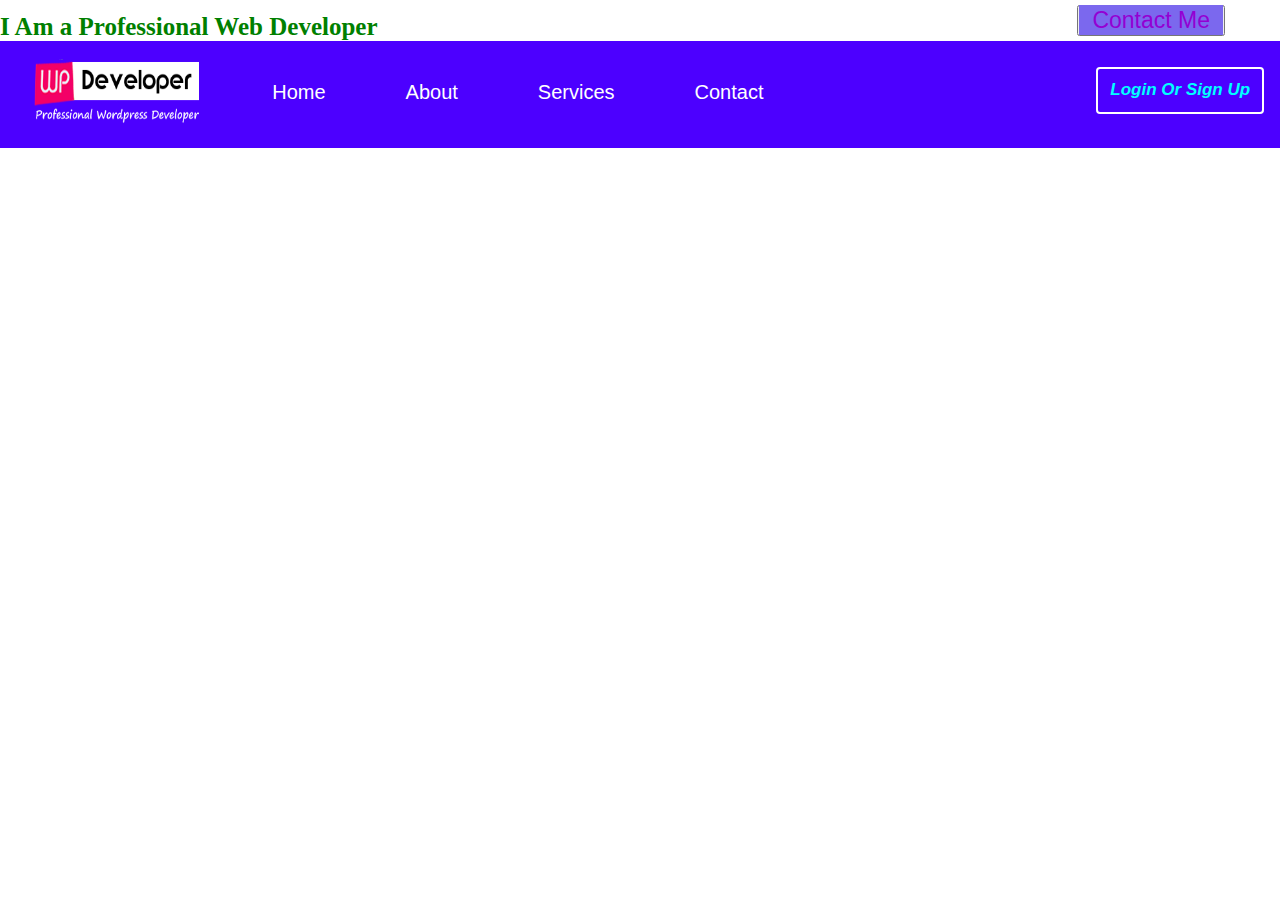
==== index.html @ d0beb4f7 "submit Simple website" ====
<!DOCTYPE html>
<html lang="en">

<head>
    <meta charset="UTF-8">
    <meta name="viewport" content="width=device-width, initial-scale=1.0">
    <title>Programing Hero First Project</title>
    <link rel="stylesheet" href="css/style.css">
    <link rel="stylesheet" href="css/load.css">
</head>

<body>

    <header>
        <div class="intro-header">
            <div class="waviy">
                <h3>I Am a Professional Web Developer</h3>
            </div>
            <div class="contact-button">
                <button type="submit"> <a href="https://www.wpdeveloper24.com/contact/" target="_blank"
                        rel="noopener noreferrer">Contact
                        Me</a></button>
            </div>
            <nav class="navbar">
               
                <div class="logo-head">
                    <h2 class="logo"><img src="image/logo.png" alt="This Is My Logo"></h2>
                </div>
                <ul class="nav-list">
                    <li><a href="#">Home</a></li>
                    <li><a href="#">About</a></li>
                    <li><a href="#">Services</a></li>
                    <li><a href="#">Contact</a></li>
                </ul>
                <div class="buttons">
                    <button class="btn"><a href="singup.html">Login Or Sign Up</a></button>
                </div>
            </nav>
        </div>
    </header>
</body>

</html>
---- css/style.css ----
* {
  padding: 0;
  margin: 0;
}


/**
 *
 * This Is Small Header Area Section.
 *
 */

.intro-header{ 
box-shadow: 0px 10px 13px -7px #000000, 2px 18px 29px 27px rgba(248,248,248,0);

-webkit-box-shadow: 0px 10px 13px -7px #000000, 2px 18px 29px 27px rgba(248,248,248,0);
height: 70px;
}

.waviy h3 {
  display: inline-block;
  font-size: 25px;
  color: green;
  margin-top: 13px;
}

.contact-button{
    float: right;
    margin-top: -36px;
    margin-right: 55px;
}
.contact-button a{
    text-decoration: none;
    font-size: 23px;
    padding:2px 13px;
    color: darkviolet;
    background-color: mediumslateblue;
}
.contact-button a:hover{
    color: navy;
}


/**
 *
 * This Is Navbar section.
 *
 */
.navbar{
  width: 100%;
  display: flex;
  background: rgb(76, 0, 255);
  transition: all 0.7s ease-in-out;
  user-select: none!important;
}

.nav-list{
  display: flex;
  width: 100%;
}

.nav-list li{
  list-style: none;
  padding: 2.5em;
  float: right;
  z-index: 999999999;
}

.nav-list li a{
  text-decoration: none;
  color: white;
  font-family: 'Poppins', sans-serif;
  user-select: none!important;
  font-size:20px;
}

.logo{
  float: left;
  padding: 18px 1.4em;
  color: white;
  font-family: 'Poppins', sans-serif;
}
.logo img {
  height: 65px;
  width: 165px;
}
.buttons{
  position: absolute;
  right: 0;
  padding: 0.5em;
  overflow: hidden;
  
}

.btn{
  padding: 0.7em;
  font-family: 'Poppins', sans-serif;
  background: none;
  border: 2.4px solid white!important;
  border: none;
  color: white;
  font-size: 17px;
  margin: 1.1rem 0.5rem;
  overflow: hidden;
  outline: none;
  border-radius: 4px;
  cursor: pointer;
}
.btn a {
  text-decoration: none;
  color: aqua;
  font-style: italic;
  font-weight: bold;
}
.hamburger-menu-icon{
  display: none;
}
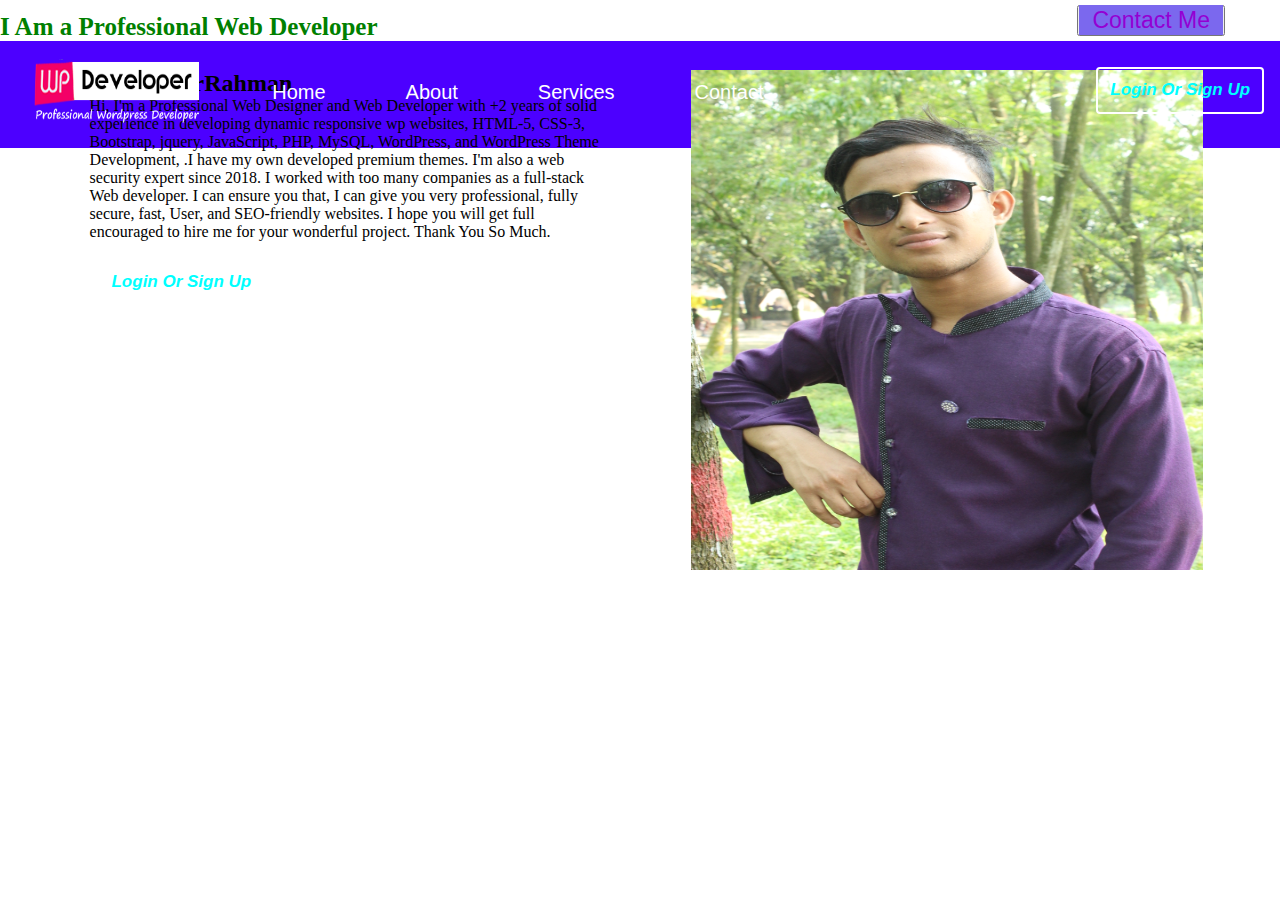
==== commit 75904eff: "Good Website" ====
--- a/index.html
+++ b/index.html
@@ -38,6 +38,17 @@
             </nav>
         </div>
     </header>
+
+    <section>
+        <div class="my-about half-width">
+            <h2><span>Mustafizur</span>Rahman</h2>
+            <p>Hi, I'm a Professional Web Designer and Web Developer with +2 years of solid experience in developing dynamic responsive wp websites, HTML-5, CSS-3, Bootstrap, jquery, JavaScript, PHP, MySQL, WordPress, and WordPress Theme Development, .I have my own developed premium themes. I'm also a web security expert since 2018. I worked with too many companies as a full-stack Web developer. I can ensure you that, I can give you very professional, fully secure, fast, User, and SEO-friendly websites. I hope you will get full encouraged to hire me for your wonderful project. Thank You So Much.</p>
+            <button class="btn"><a href="singup.html">Login Or Sign Up</a></button>
+        </div>
+        <div class="my-pic half-width">
+            <img src="image/mypic.JPG" alt="This Is Me">
+        </div>
+    </section>
 </body>
 
 </html>--- a/css/style.css
+++ b/css/style.css
@@ -115,3 +115,16 @@
 .hamburger-menu-icon{
   display: none;
 }
+
+
+
+.half-width{
+  width:40%;
+  float: left;
+  margin-left:5%;
+  padding-left:2%;
+}
+.half-width img{
+  width:100%;
+  height: 500px;
+}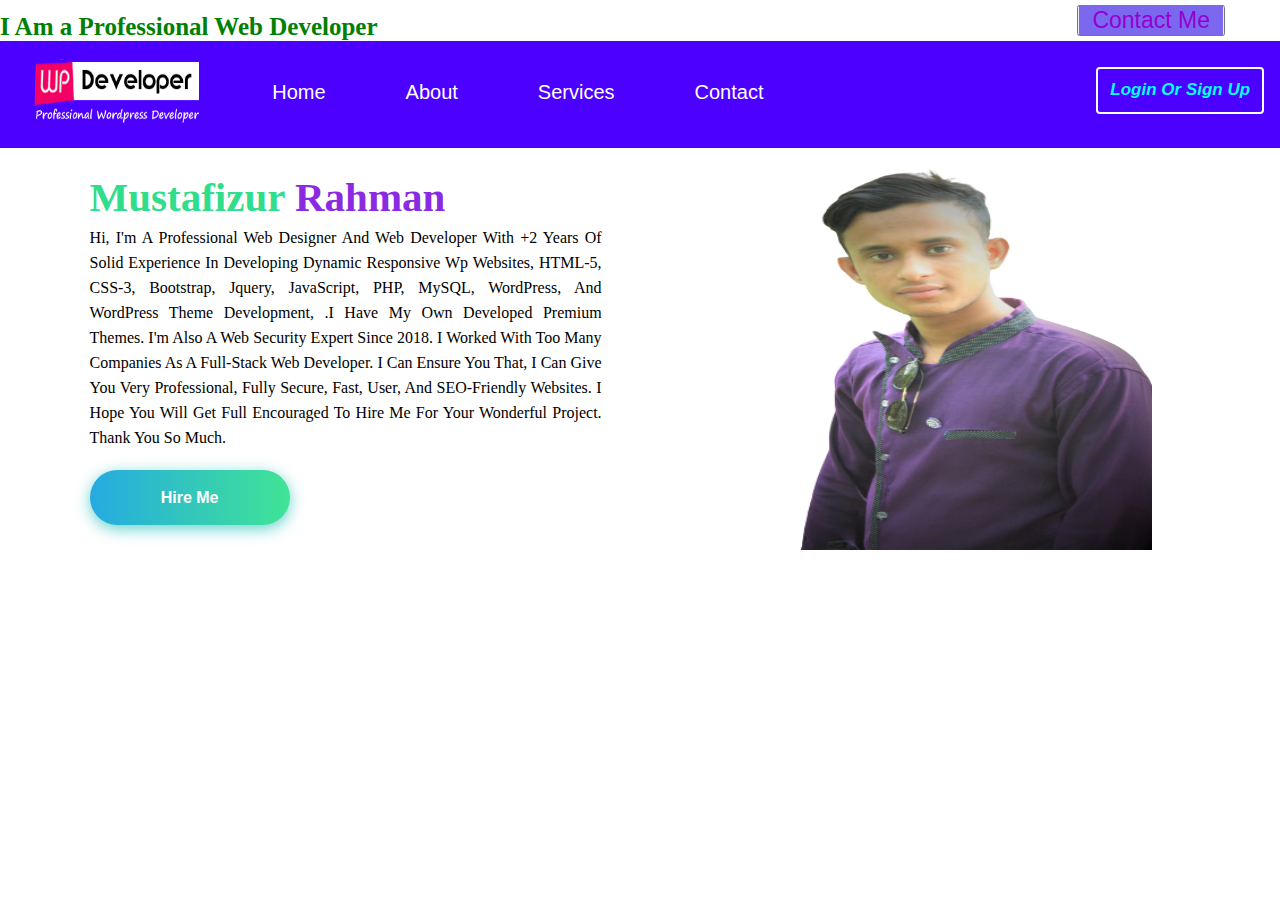
==== commit 0485dce5: "Added 2nd Section" ====
--- a/index.html
+++ b/index.html
@@ -39,16 +39,15 @@
         </div>
     </header>
 
-    <section>
-        <div class="my-about half-width">
-            <h2><span>Mustafizur</span>Rahman</h2>
+    <section class="about-area">
+        <div class="half-width">
+            <h2><span class="name">Mustafizur</span> Rahman</h2>
             <p>Hi, I'm a Professional Web Designer and Web Developer with +2 years of solid experience in developing dynamic responsive wp websites, HTML-5, CSS-3, Bootstrap, jquery, JavaScript, PHP, MySQL, WordPress, and WordPress Theme Development, .I have my own developed premium themes. I'm also a web security expert since 2018. I worked with too many companies as a full-stack Web developer. I can ensure you that, I can give you very professional, fully secure, fast, User, and SEO-friendly websites. I hope you will get full encouraged to hire me for your wonderful project. Thank You So Much.</p>
-            <button class="btn"><a href="singup.html">Login Or Sign Up</a></button>
+            <button class="btn-hover color-1"><a href="#">Hire Me</a></button>
         </div>
-        <div class="my-pic half-width">
-            <img src="image/mypic.JPG" alt="This Is Me">
+        <div class="half-width">
+            <img src="image/reo.png" alt="This Is Me">
         </div>
     </section>
 </body>
-
 </html>--- a/css/style.css
+++ b/css/style.css
@@ -116,15 +116,62 @@
   display: none;
 }
 
-
-
 .half-width{
   width:40%;
   float: left;
   margin-left:5%;
   padding-left:2%;
+  margin-top: 100px;
+  height: 400px;
 }
 .half-width img{
-  width:100%;
-  height: 500px;
+  width: 90%;
+  height: 400px;
+  margin-top: -20px;
+}
+.half-width h2{
+  line-height: 55px;
+  font-size: 41px;
+  color: blueviolet;
+}
+.half-width .name{
+  color: #30dd8a;
+}
+.half-width p{
+  text-transform: capitalize;
+  text-align: justify;
+  line-height:25px;
+}
+.btn-hover {
+  width: 200px;
+  font-size: 16px;
+  font-weight: 600;
+  cursor: pointer;
+  margin: 20px;
+  height: 55px;
+  text-align:center;
+  border: none;
+  background-size: 300% 100%;
+  margin-left: 0px !important;
+  border-radius: 50px;
+  moz-transition: all .4s ease-in-out;
+  -o-transition: all .4s ease-in-out;
+  -webkit-transition: all .4s ease-in-out;
+  transition: all .4s ease-in-out;
+}
+.btn-hover a{
+  text-decoration: none;
+  color: #fff;
+}
+.btn-hover:hover {
+  background-position: 100% 0;
+  moz-transition: all .4s ease-in-out;
+  -o-transition: all .4s ease-in-out;
+  -webkit-transition: all .4s ease-in-out;
+  transition: all .4s ease-in-out;
+}
+
+.btn-hover.color-1 {
+  background-image: linear-gradient(to right, #25aae1, #40e495, #30dd8a, #2bb673);
+  box-shadow: 0 4px 15px 0 rgba(49, 196, 190, 0.75);
 }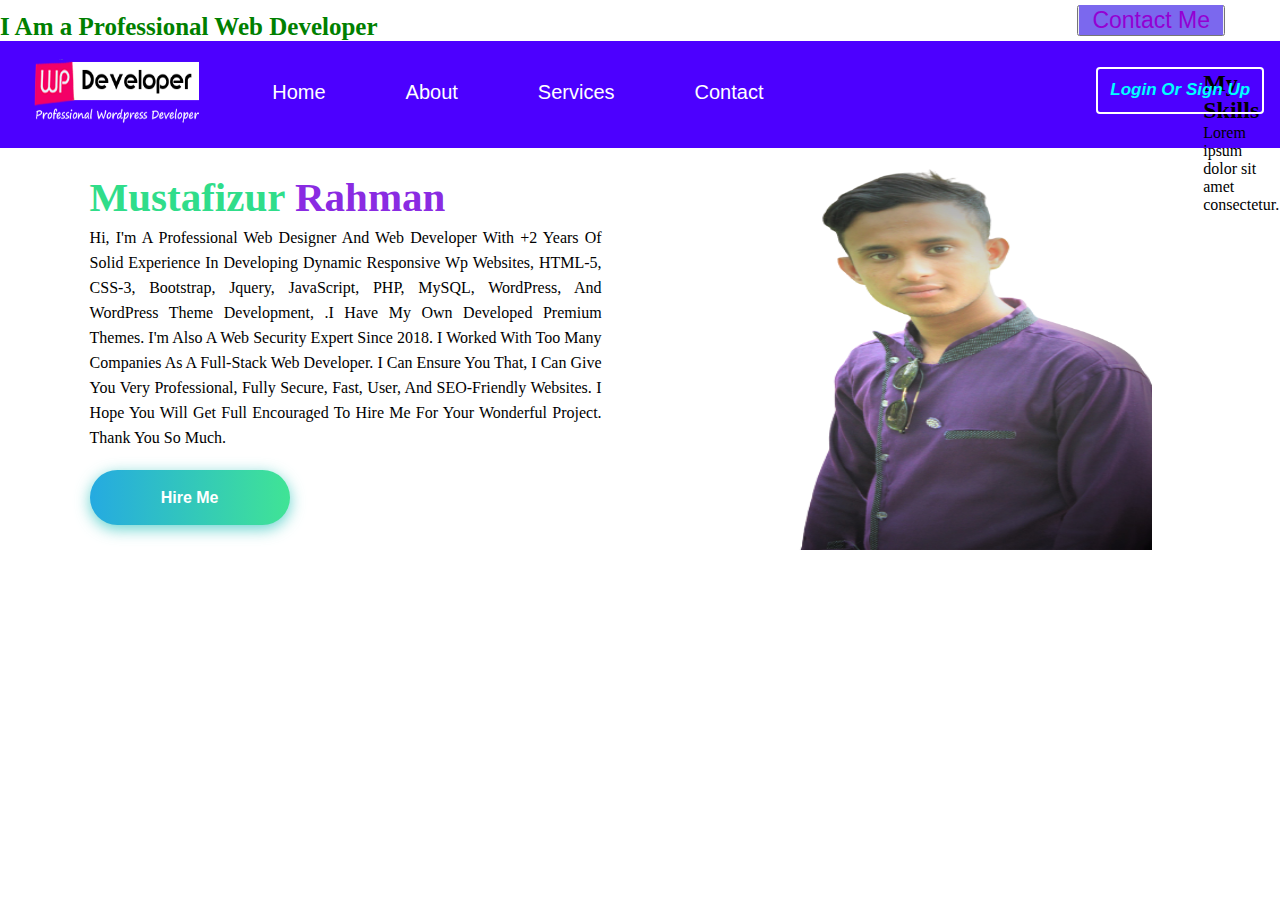
==== commit 7fd39401: "change Simple title" ====
--- a/index.html
+++ b/index.html
@@ -39,7 +39,7 @@
         </div>
     </header>
 
-    <section class="about-area">
+    <section class="about-area" id="about-me">
         <div class="half-width">
             <h2><span class="name">Mustafizur</span> Rahman</h2>
             <p>Hi, I'm a Professional Web Designer and Web Developer with +2 years of solid experience in developing dynamic responsive wp websites, HTML-5, CSS-3, Bootstrap, jquery, JavaScript, PHP, MySQL, WordPress, and WordPress Theme Development, .I have my own developed premium themes. I'm also a web security expert since 2018. I worked with too many companies as a full-stack Web developer. I can ensure you that, I can give you very professional, fully secure, fast, User, and SEO-friendly websites. I hope you will get full encouraged to hire me for your wonderful project. Thank You So Much.</p>
@@ -49,5 +49,17 @@
             <img src="image/reo.png" alt="This Is Me">
         </div>
     </section>
+
+    <section>
+        <div class="container">
+            <div class="padding">
+                <div class="main-title">
+                    <h2>My Skills</h2>
+                    <p>Lorem ipsum dolor sit amet consectetur.</p>
+                </div>
+            </div>
+        </div>
+    </section>
+
 </body>
 </html>